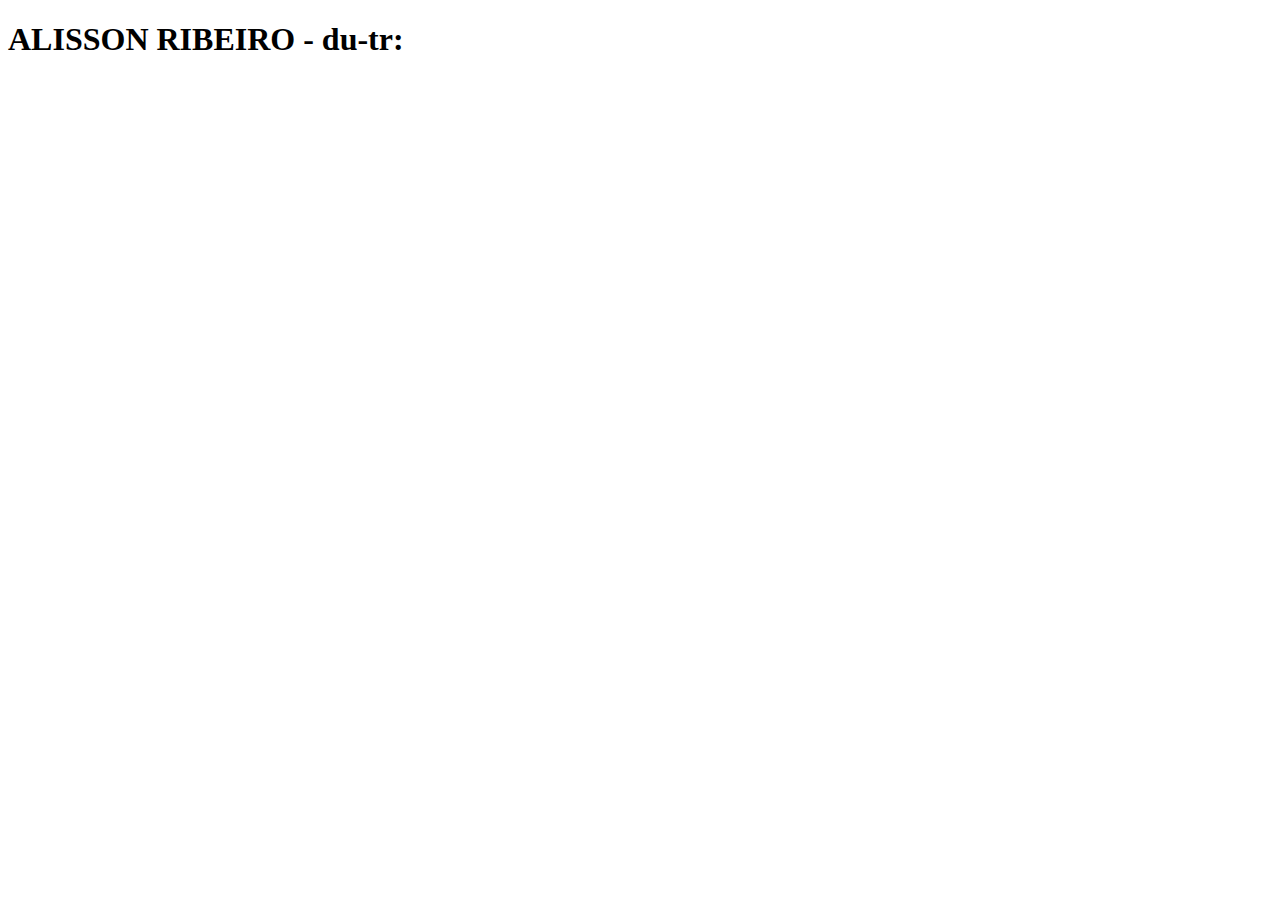
==== paginas/du-tr.html @ d6fc8a3f "Initial commit" ====
<!DOCTYPE html>
<html lang="pt-br">
<head>
    <meta charset="UTF-8">
    <meta http-equiv="X-UA-Compatible" content="IE=edge">
    <meta name="viewport" content="width=device-width, initial-scale=1.0">
    <title>Alisson Ribeiro</title>
    <style>

    </style>
</head>
<body>
    <h1>ALISSON RIBEIRO - du-tr:</h1>
    
</body>
</html>
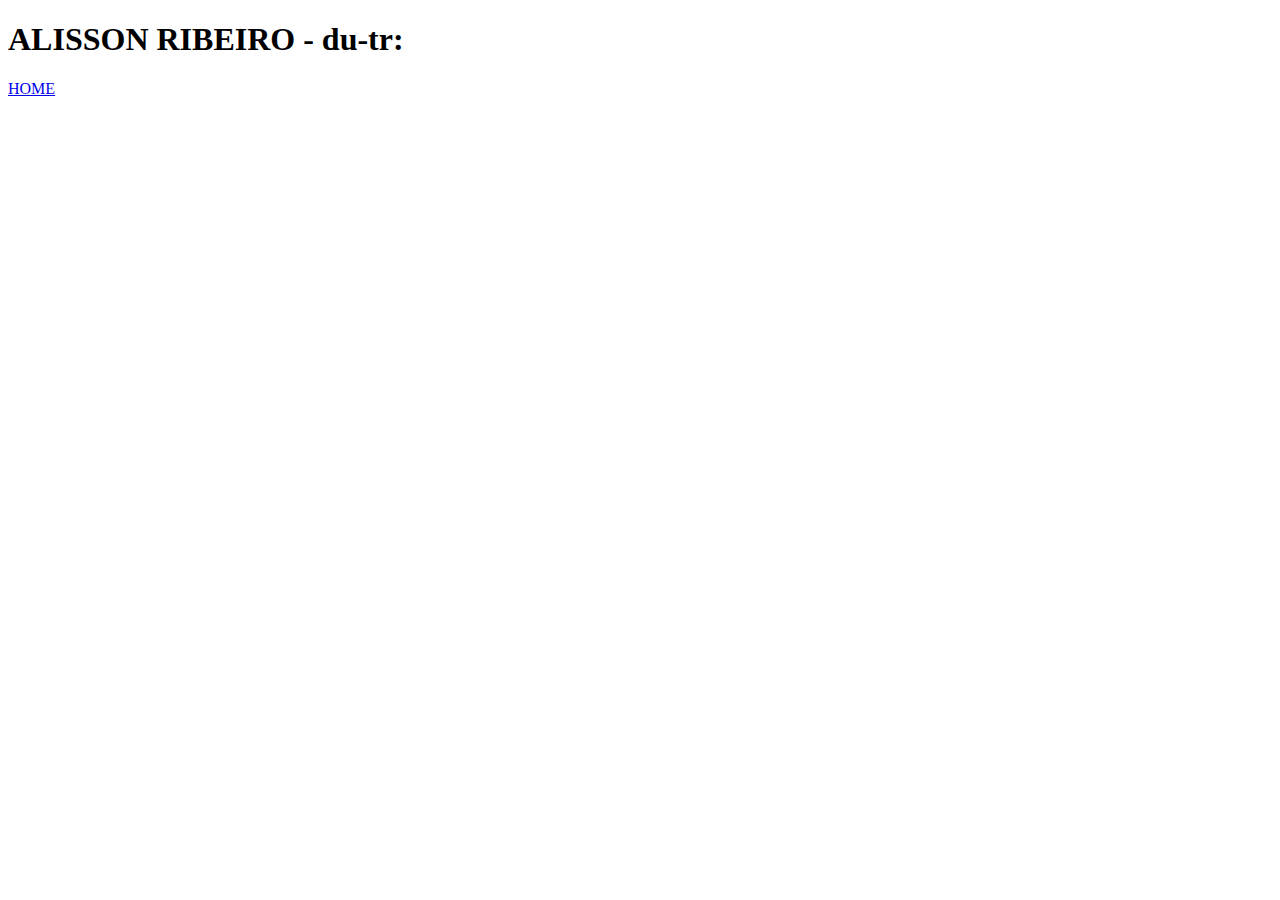
==== commit aeccfa90: "adicionei um botão home" ====
--- a/paginas/du-tr.html
+++ b/paginas/du-tr.html
@@ -11,6 +11,8 @@
 </head>
 <body>
     <h1>ALISSON RIBEIRO - du-tr:</h1>
-    
+    <nav>
+        <a href="../index.html">HOME</a>
+    </nav>
 </body>
 </html>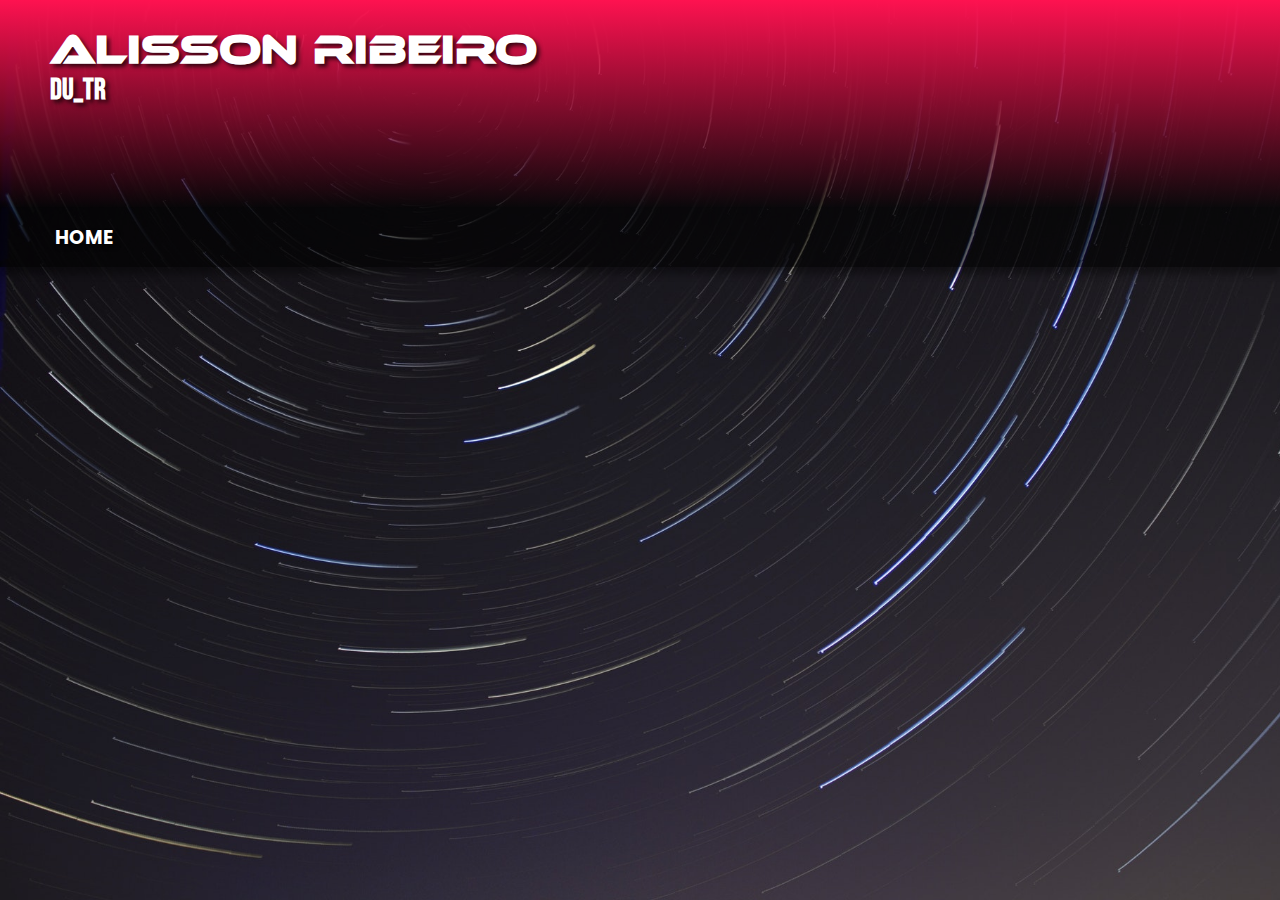
==== commit d4c05610: "mudanças no css dos membros" ====
--- a/paginas/du-tr.html
+++ b/paginas/du-tr.html
@@ -4,15 +4,18 @@
     <meta charset="UTF-8">
     <meta http-equiv="X-UA-Compatible" content="IE=edge">
     <meta name="viewport" content="width=device-width, initial-scale=1.0">
-    <title>Alisson Ribeiro</title>
-    <style>
+    <title>Yan Martins</title>
+    <link rel="stylesheet" href="../estilo/style.css">
 
-    </style>
 </head>
 <body>
-    <h1>ALISSON RIBEIRO - du-tr:</h1>
+    <header id="pages">
+        <h1>ALISSON RIBEIRO</h1>
+        <h2>du_tr</h2>
+    </header>
     <nav>
         <a href="../index.html">HOME</a>
     </nav>
+    
 </body>
 </html>--- a/estilo/style.css
+++ b/estilo/style.css
@@ -0,0 +1,765 @@
+@charset "UTF-8";
+
+@import url('https://fonts.googleapis.com/css2?family=Poppins&display=swap');
+
+@import url('https://fonts.googleapis.com/css2?family=Bebas+Neue&display=swap');
+
+@font-face {
+    font-family: 'ethnocentric';
+    src: url(../fontes/ethnocentric/ethnocentric\ rg.otf);
+}
+
+:root{
+    --fonte-destaque: 'ethnocentric', cursive;
+    --fonte-titulo: 'Bebas Neue', cursive;
+    --fonte-padrao: 'Poppins', sans-serif;
+
+    --cor0: #fe76fe;
+    --cor1: #fe492b;
+    --cor2: #ff01a1;
+    --cor3: #fe1250;
+    --cor4: #7a04ec;
+    --cor5: #120557;
+    --corsubtitulo:#740623;
+    
+
+
+}
+
+*{
+    margin: 0px;
+    padding: 0px;
+}
+
+html, body{
+    height: 100vh;
+    background-image: url(../imagens/pattern-luzes.jpg);
+    background-repeat: no-repeat;
+    background-attachment: fixed;
+    background-size: cover;
+    height: 100vh;
+    
+}
+
+
+
+div#cabeçalho{
+    background-image: url(../imagens/Grupo.grande.png);
+    height: 100vh;
+    width: auto;
+    background-repeat: no-repeat;
+    background-position: center center;
+    background-size: cover;
+    position: relative;
+}
+
+
+
+header{
+    padding-top: 25px;
+    padding-bottom: 100px;
+    padding-left: 50px;
+    text-align: justify;
+    background-image: linear-gradient(to bottom, var(--cor3), rgba(0, 0, 0, 0.623));
+}
+
+header#pages{
+    padding-top: 25px;
+    padding-bottom: 100px;
+    padding-left: 50px;
+    text-align: justify;
+    background-image: linear-gradient(to bottom, var(--cor3), rgba(0, 0, 0, 0.623));
+}
+
+header h1{
+    font-family: var(--fonte-destaque);
+    font-size: 2.5em;
+    color: white;
+    text-shadow: 3px 3px 4px rgba(0, 0, 0, 0.712);
+}
+
+header h2{
+    font-family: var(--fonte-titulo);
+    font-size: 1.8em;
+    color: white;
+    text-shadow: 3px 3px 4px rgba(0, 0, 0, 0.712);
+}
+
+header p{
+    font-family: var(--fonte-titulo);
+    font-size: 1.5em;
+    color: white;
+    text-shadow: 3px 3px 4px rgba(0, 0, 0, 0.712);
+    
+}
+
+i#menu{
+    background-color: rgba(0, 0, 0, 0.623);
+    color: var(--cor3);;
+    display: none;
+    text-align: right;
+    padding: 10px;
+    cursor: pointer;
+}
+
+i#menu:hover{
+    color: white;
+}
+
+menu{
+    display: block;
+}
+
+menu > ul{
+    list-style-type: none;
+}
+
+menu > nav > ul > li {
+    display: inline-block;
+}
+
+nav{
+    margin: 0px 0px 15px 0px;
+    padding: 15px 0px 15px 40px;
+    background-color: rgba(0, 0, 0, 0.623);
+    box-shadow: 0px 7px 7px rgba(0, 0, 0, 0.37);
+}
+
+nav a{
+    padding: 1px 15px 1px 15px;
+    text-decoration: none;
+    color: white;
+    font-family: var(--fonte-padrao);
+    font-size: 1.2em;
+    font-weight: bolder;
+    transition-duration: 0.5s;
+    border-radius: 5px;
+    text-shadow: 3px 3px 4px rgba(0, 0, 0, 0.712);
+    
+}
+
+nav a:hover{
+    text-decoration: underline;
+    color: var(--cor4);
+    background-color: rgba(255, 255, 255, 0.747);
+    text-shadow: none;
+}
+
+section#discord{
+    position: absolute;
+    bottom: 5px;
+    
+}
+
+
+section#discord h1{
+    padding: 2px 0px 3px 20px;
+    margin: 0px 0px 0px 40px;
+    font-family: var(--fonte-titulo);
+    font-size: 2em;
+    font-weight: bold;
+    background-color: rgba(255, 255, 255, 0.685);
+    width: 185px;
+    border-radius: 2px;
+
+}
+
+section#discord h2{
+    padding: 0px 0px 2px 20px;
+    margin: 5px 0px 5px 40px;
+    font-family: var(--fonte-titulo);
+    font-size: 1.8em;
+    font-weight: 400;
+    background-color: rgba(255, 255, 255, 0.685);
+    width: 100px;
+    border-radius: 2px;
+}
+
+section#discord p{
+    padding: 10px 20px 10px 20px;
+    margin: 5px 40px 10px 40px;
+    max-width: 350px;
+    min-width: auto;
+    text-indent: 70px;
+    text-align: justify;
+    font-family: var(--fonte-padrao);
+    background-color: rgba(255, 255, 255, 0.685);
+    border-radius: 2px;
+}
+
+section#discord a{
+    text-decoration: none;
+}
+
+section#discord a:hover{
+    color: white;
+    text-decoration: underline;
+    text-shadow: 2px 2px 5px black;
+}
+
+main{
+    padding: 30px 40px 20px 40px;
+    text-align: justify;
+    background-color: black;
+    max-width: 1000px;
+    margin: auto;
+    box-shadow: 0px 5px 10px rgb(0, 0, 0);
+    margin-bottom: 30px;
+    border-radius: 0px 0px 10px 10px;
+}
+
+main h1{
+    font-family: var(--fonte-titulo);
+    color: var(--cor3);
+    margin: 0px 0px 10px 0px;
+    font-weight: bold;
+    font-size: 2.2em;
+}
+
+main h2{
+    font-family: var(--fonte-titulo);
+    color: var(--corsubtitulo);
+    text-indent: 20px;
+    margin: 0px 0px 10px 0px;
+    font-weight: bold;
+    font-size: 1.8em;
+}
+
+main h3{
+    font-family: var(--fonte-titulo);
+    color: var(--cor0);
+    text-indent: 20px;
+    margin: 0px 0px 10px 0px;
+    font-weight: bold;
+    font-size: 1.7em;
+    text-align: center;
+}
+
+main p{
+    font-family: var(--fonte-padrao);
+    color: white;
+    text-indent: 40px;
+    margin: 0px 0px 40px 0px;
+    font-size: 1em;
+}
+
+main a{
+    text-decoration: none;
+}
+
+main a:hover{
+    text-decoration: underline;
+    color: white;
+}
+
+img.pequena{
+    padding:  0px 0px 40px 0px;
+    width: 100%;
+    display: block;
+    margin: auto;
+}
+
+img.grande{
+    padding: 0px 0px 40px 0px;
+    display: block;
+    width: 100%;
+    margin: auto;
+
+}
+
+h1.conteudo{
+    font-family: var(--fonte-titulo);
+    color: var(--cor2);
+    margin: 0px 0px 0px 0px;
+    font-weight: bold;
+    font-size: 2.2em;
+
+}
+
+p.conteudo{
+    font-family: var(--fonte-padrao);
+    color: white;
+    text-indent: 40px;
+    margin: 0px 0px 40px 0px;
+    font-size: 1em;
+}
+
+
+.membros{
+    background-color: rgb(41, 41, 41);
+    min-height: 100vh;
+    border-radius: 5px;
+    display: flex;
+    justify-content: center;
+    align-items: center;
+    margin: 0px 0px 40px 0px;
+}
+
+.container{
+    width: 100%;
+    display: flex;
+    justify-content: space-evenly;
+    flex-wrap: wrap;
+}
+
+.card{
+    width: 300px;
+    height: 460px;
+    margin: 25px;
+    background-color: #fff;
+    border-radius: 20px;
+    overflow: hidden;
+    box-shadow: 0px 0px 15px rgba(0, 0, 0, 0.7);
+    transition: 0.3s;
+    border: 2px solid black;
+    
+}
+
+.card-header{
+    width: 100%;
+    height: 200px;
+    overflow: hidden;
+    border-bottom: 2px solid black;
+}
+
+.card-img{
+    min-width: 100%;
+    width: auto;
+    height: 100%;
+}
+
+.card-body{
+    height: 170px;
+    text-align: center;
+    font-family: var(--fonte-padrao);
+    padding: 15px 0px 15px 0px;
+    
+}
+
+.card-nome{
+    font-family: var(--fonte-titulo);
+    font-size: 2em;
+    margin: 0px 0px;
+    padding: 0px 0px 0px 0px;
+    color: var(--cor5);
+}
+
+.card-nickname{
+    font-family: var(--fonte-titulo);
+    font-size: 1.5em;
+    margin: 0px 0px;
+    padding: 0px 0px 8px 0px;
+    color: var(--cor4);
+}
+
+.card-info {
+    font-family: var(--fonte-padrao);
+    padding: 0px 0px 10px 10px;
+    font-size: 1em; 
+    text-align: left;
+    text-indent: 0px;
+    color: black;
+    margin: 0px;
+    
+}
+
+
+
+strong.card-info{
+    color: var(--cor4);
+    margin: 0px;
+}
+
+.card-footer{
+    margin: 10px 0px 0px 0px;
+    text-align: center;
+    background-color: var(--cor5);
+    border-top: 2px solid black;
+}
+
+.card-footer:hover{
+    background-color: var(--cor4);
+}
+
+.card-footer a{
+    color: white;
+    display: block;
+    text-decoration: none;
+    font-family: var(--fonte-padrao);
+    padding: 12px;
+    font-weight: 600;
+}
+
+
+.card:hover{
+    transform: scale3d(1.1, 1.1, 1);
+}
+
+section#rank > h1{
+    margin: 0px 0px 20px 0px;
+}
+
+
+table{
+    margin: auto;
+    border-radius: 10px;
+    background-color: #382d6b;
+    border-collapse: collapse;
+    margin-top: 40px;
+}
+
+caption{
+    background-color: var(--cor5);
+    font-size: 1.5em;
+    font-weight: bold;
+    border: 1px solid var(--cor3);
+    padding: 10px;
+    color: white;
+    font-family: var(--fonte-titulo);
+    font-size: 1.8em;
+}
+
+thead{
+    background-color: var(--cor5);
+    color: white;
+    font-family: var(--fonte-titulo);
+    font-size: 1.5em;
+    font-weight: 400;
+}
+
+tbody{
+    background-color: #786cb1;
+    font-family: var(--fonte-padrao);
+
+}
+
+th{
+    border: 1px solid var(--cor3);
+    padding: 8px;
+    text-align: center;
+    
+}
+
+th#bronze{
+    background-image: linear-gradient(to right, #df4600, #611f00);
+    background-clip: text;
+    -webkit-background-clip: text;
+    color: transparent;
+}
+
+th#prata{
+    background-image: linear-gradient(to right, rgb(214, 214, 214), #555555);
+    background-clip: text;
+    -webkit-background-clip: text;
+    color: transparent;
+}
+
+th#ouro{
+    background-image: linear-gradient(to right, #8a5700, #ffbc02);
+    background-clip: text;
+    -webkit-background-clip: text;
+    color: transparent;
+}
+
+th#platina{
+    background-image: linear-gradient(to right, #A69E9F, #005B80);
+    background-clip: text;
+    -webkit-background-clip: text;
+    color: transparent;
+}
+
+td {
+    border: 1px solid var(--cor3);
+    padding: 8px;
+    text-align: left;
+    
+}
+
+td a{
+    color: black;
+    text-decoration: none;
+}
+
+td a:hover{
+    color: var(--cor3);
+    text-decoration: underline;
+}
+
+.num{
+    text-align: right;
+}
+
+.tabelagrande{
+    overflow-x: auto;
+}
+
+section#consoles img{
+    display: block;
+    margin: auto;
+    padding-bottom: 40px;
+    max-width: 100%;
+    width: 500px;
+}
+
+section#redesocial{
+    position: absolute;
+    left: 40%;
+    transform: translate(-40%);
+}
+
+iframe#tela{
+    position: relative;
+    max-width: 300px;
+    height: 500px;
+    border-radius: 5px;
+}
+
+section#redes-sociais{
+    text-align: right;
+    width: 50px;
+    margin-bottom: 150px;
+    margin-left: 90%;
+
+}
+
+section#redes-sociais img{
+    width: 50px;
+    margin: 10px;
+    border-radius: 50%;
+    box-shadow: 2px 2px 5px white;
+    box-sizing: border-box;
+}
+
+section#redes-sociais img:hover{
+    border: 2px solid rgba(255, 255, 255, 0.692);
+}
+@media(max-width: 450px){
+    /*Seção Barras*/   
+    
+        i#menu{
+            display: block;
+        }
+    
+    /*seção menu*/
+
+        menu#itens{
+            display: none;
+        }
+
+        menu > nav > ul > li{
+            display: block;
+        }
+
+}
+
+@media(max-width: 400px){
+    /*seção HEADER*/
+    
+        div#cabeçalho{
+            background-image: url(../imagens/Grupo.grande.png);
+            height: 100vh;
+            width: auto;
+            background-repeat: no-repeat;
+            background-position: center center;
+            background-size: cover;
+            position: relative;
+        }
+        
+        
+        
+        header{
+            padding-top: 25px;
+            padding-bottom: 55px;
+            padding-left: 50px;
+            text-align: justify;
+            background-image: linear-gradient(to bottom, var(--cor3), rgba(0, 0, 0, 0.623));
+            
+        }
+        
+        header h1{
+            font-family: var(--fonte-destaque);
+            font-size: 2.5em;
+            color: white;
+            text-shadow: 3px 3px 4px rgba(0, 0, 0, 0.712);
+            margin: 0px 0px 0px -15px;
+        }
+        
+        header h2{
+            font-family: var(--fonte-titulo);
+            font-size: 1.8em;
+            color: white;
+            text-shadow: 3px 3px 4px rgba(0, 0, 0, 0.712);
+        }
+
+        header p{
+            font-family: var(--fonte-titulo);
+            font-size: 1.5em;
+            color: white;
+            text-shadow: 3px 3px 4px rgba(0, 0, 0, 0.712);
+            margin: 0px 0px 0px -15px;
+        }
+
+    /*Seção do MENU*/
+
+        menu#itens{
+            padding-bottom: 10px;
+        }
+
+        Nav{
+            margin: 0px 0px 0px 0px;
+            padding: 0px 0px 0px 0px;
+            height: 95px;
+        }
+    
+    /*seção do DISCORD*/
+    
+        section#discord{
+            position: absolute;
+            bottom: 5px;
+            width: 300px;
+        }
+    
+        section#discord h1{
+            padding: 2px 0px 3px 20px;
+            margin: 0px 0px 0px 40px;
+            font-family: var(--fonte-titulo);
+            font-size: 1.8em;
+            font-weight: bold;
+            background-color: rgba(255, 255, 255, 0.685);
+            width: 185px;
+            border-radius: 2px;
+        }
+    
+        section#discord h2{
+            padding: 0px 0px 2px 20px;
+            margin: 5px 0px 5px 40px;
+            font-family: var(--fonte-titulo);
+            font-size: 1.4em;
+            font-weight: 400;
+            background-color: rgba(255, 255, 255, 0.685);
+            width: 100px;
+            border-radius: 2px;
+        }
+    
+        section#discord p{
+            padding: 10px 20px 10px 20px;
+            margin: 5px 40px 10px 40px;
+            width: 185px;
+            text-indent: 70px;
+            text-align: justify;
+            font-family: var(--fonte-padrao);
+            font-size: 0.9em;
+            background-color: rgba(255, 255, 255, 0.685);
+            border-radius: 2px;
+        }
+
+    /*Seção body*/
+
+
+        main h3{
+            font-size: 1em;
+            letter-spacing: 2px;
+        }
+    
+    
+    /*seção dos CARDS*/
+    
+        p.conteudo{
+            font-family: var(--fonte-padrao);
+            color: white;
+            text-indent: 40px;
+            margin: 0px 0px 10px 0px;
+            font-size: 1em;
+        }
+    
+        .membros{
+            background-color: black;
+            min-height: 100vh;
+            border-radius: 5px;
+            display: flex;
+            justify-content: center;
+            align-items: center;
+            margin-bottom: 40px;
+        }
+    
+        .card{
+            width: 290px;
+            height: 460px;
+            margin: 25px -13px 25px -13px;
+            background-color: #fff;
+            border-radius: 20px;
+            overflow: hidden;
+            box-shadow: 0px 0px 15px rgba(0, 0, 0, 0.7);
+            transition: 0.3s;
+            border: 2px solid black;
+            
+        }
+    
+        .card-nome{
+            font-family: var(--fonte-titulo);
+            font-size: 1.8em;
+            margin: 0px 0px;
+            padding: 0px 0px 0px 0px;
+            color: var(--cor5);
+        }
+        
+        .card-nickname{
+            font-family: var(--fonte-titulo);
+            font-size: 1.5em;
+            margin: 0px 0px;
+            padding: 0px 0px 20px 0px;
+            color: var(--cor4);
+        }
+        
+        .card-info{
+            font-family: var(--fonte-padrao);
+            font-size: 0.9em;
+            width: 250px;
+            margin: 0px 0px 0px 10px;
+            padding: 0px 0px 10px 0px;
+            text-align: left;
+            
+        }
+
+        /*Seção das tabelas*/
+
+        section#rank > h1{
+            margin: 0px 0px 20px 0px;
+            
+        }
+
+        .tabelagrande{
+            overflow-x: auto;
+        }
+
+        /*Seção iframe*/
+
+        section#redesocial{
+            position: absolute;
+            left: 25%;
+            transform: translate(-25%);
+        }
+        
+        iframe#tela{
+            position: relative;
+            width: 200px;
+            height: 370px;
+        }
+        
+        section#redes-sociais{
+            text-align: right;
+            margin-bottom: 150px;
+            margin-left: 90%;
+            
+        }
+        
+        section#redes-sociais img{
+            width: 35px;
+            margin: 10px;
+            border-radius: 50%;
+            box-shadow: 2px 2px 5px white;
+            
+        }
+        
+}
+    